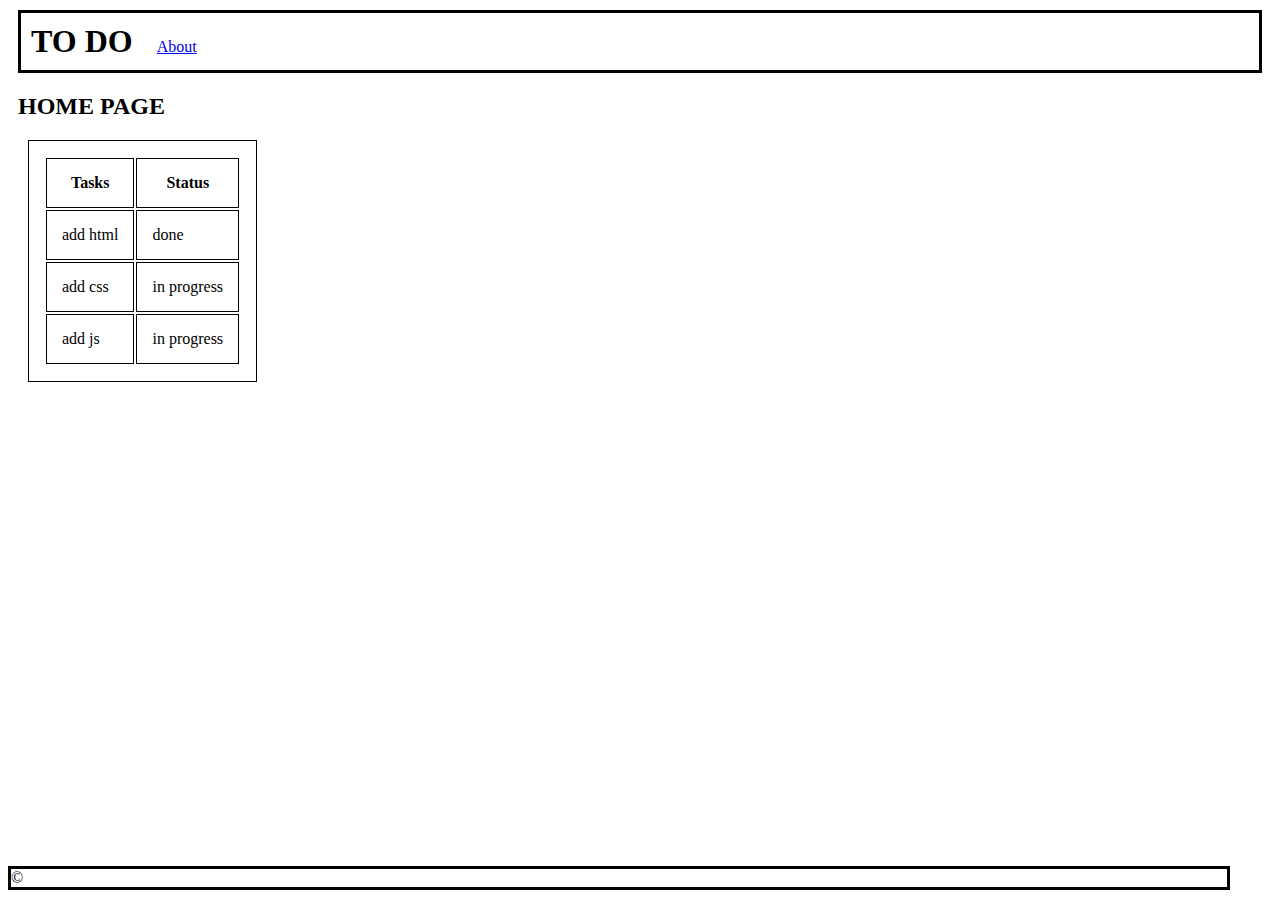
==== index.html @ d2351d44 "added html for home page and about + added some css" ====
<!DOCTYPE html>
<html lang="en">

<head>
    <meta charset="UTF-8">
    <meta http-equiv="X-UA-Compatible" content="IE=edge">
    <meta name="viewport" content="width=device-width, initial-scale=1.0">
    <title>Home Page</title>
    <link rel="stylesheet" href="https://use.fontawesome.com/releases/v5.15.4/css/all.css"
        integrity="sha384-DyZ88mC6Up2uqS4h/KRgHuoeGwBcD4Ng9SiP4dIRy0EXTlnuz47vAwmeGwVChigm" crossorigin="anonymous">
    <link rel="stylesheet" href="style.css">
</head>

<body>
    <header>
        <i class="fas fa-th-list"></i>
        <h1>TO DO</h1>
        <a href="about.html">About</a>
    </header>

    <main>
        <h2>HOME PAGE</h2>
        <table>
            <tr>
                <th>Tasks</th>
                <th>Status</th>

            </tr>
            <tr>
                <td>add html</td>
                <td>done</td>
            </tr>

            <tr>
                <td>add css</td>
                <td>in progress</td>
            </tr>
            <tr>
                <td>add js</td>
                <td>in progress</td>
            </tr>
        </table>

      
    </main>

    <footer>
        &copy; 
        <i class="fas fa-envelope"></i>
        <i class="fas fa-paper-plane"></i>
        <i class="fas fa-map-marker-alt"></i>

    </footer>

</body>

</html>
---- style.css ----
h1 {
    display: inline;
}

table, th, td {
    border: 1px solid black;
    padding: 15px;
    margin-left: 10px;
}

a {
    margin-left: 20px;
}

form {
    margin-top: 25px;
}

header {
    border: solid;
    padding: 10px;
    margin: 10px;
}

main {
    margin: 10px;
}

footer {
    position: absolute;
    bottom: 10px;
    width: 95%;
    border: solid;

}

main img {
    width: 200px;
    float: left;
}

#info-form {
    
   padding-top: 200px;
}
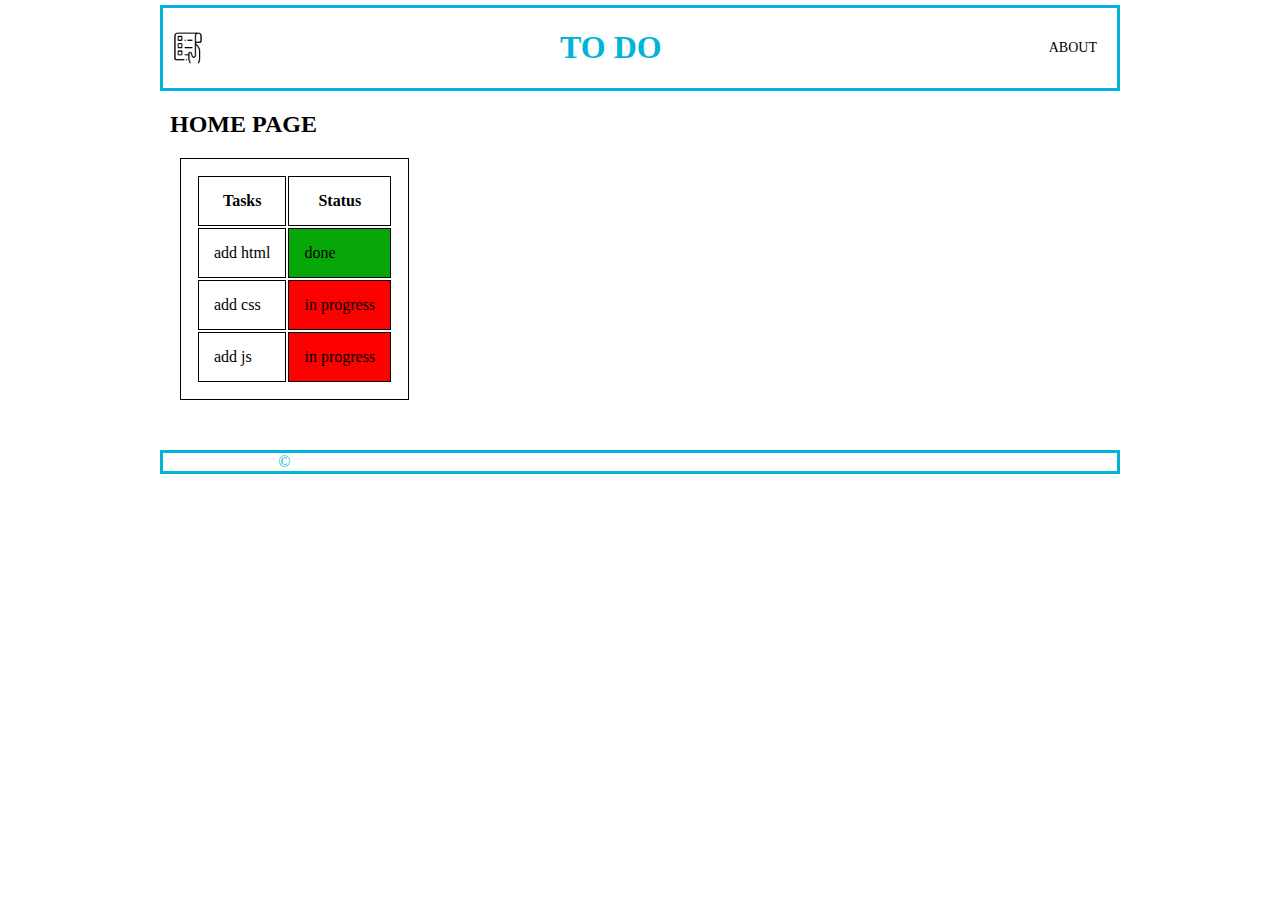
==== commit d5d25b18: "added style" ====
--- a/index.html
+++ b/index.html
@@ -13,7 +13,7 @@
 
 <body>
     <header>
-        <i class="fas fa-th-list"></i>
+        <img src="assets/todo-logo-removebg-preview.png" alt="">
         <h1>TO DO</h1>
         <a href="about.html">About</a>
     </header>
@@ -28,16 +28,16 @@
             </tr>
             <tr>
                 <td>add html</td>
-                <td>done</td>
+                <td class="green">done</td>
             </tr>
 
             <tr>
                 <td>add css</td>
-                <td>in progress</td>
+                <td class="red">in progress</td>
             </tr>
             <tr>
                 <td>add js</td>
-                <td>in progress</td>
+                <td class="red">in progress</td>
             </tr>
         </table>
 
@@ -45,10 +45,12 @@
     </main>
 
     <footer>
-        &copy; 
-        <i class="fas fa-envelope"></i>
-        <i class="fas fa-paper-plane"></i>
-        <i class="fas fa-map-marker-alt"></i>
+        <div>
+            &copy; 
+            <i class="fas fa-envelope"></i>
+            <i class="fas fa-paper-plane"></i>
+            <i class="fas fa-map-marker-alt"></i>
+        </div>
 
     </footer>
 
--- a/style.css
+++ b/style.css
@@ -1,11 +1,24 @@
 h1 {
     display: inline;
 }
-
+body{
+    width: 960px;
+    margin :auto;
+    margin-top: 5px;
+    margin-bottom: 5px;
+}
 table, th, td {
     border: 1px solid black;
     padding: 15px;
     margin-left: 10px;
+}
+
+.green{
+    background-color: rgb(7, 167, 7);
+}
+
+.red{
+    background-color: red;
 }
 
 a {
@@ -14,32 +27,98 @@
 
 form {
     margin-top: 25px;
+    
+}
+form label{
+    padding: 25px;
+    
+}
+.my-img p{
+    border: solid 1px #00B4D8;
+    /* display: flex; */
+    padding: 15px;
+}
+.my-info{
+    border: solid #00B4D8 1px;
+    display: inline-block;
+    margin: 20px;
+    padding: 15px;
+    
+   
+}
+.my-img {
+    border: solid #00B4D8 1px;
+    padding: 20px;
+    display: inline-block;
+    
 }
 
+.img-info{
+    display: flex;
+    align-items: center;
+}
+
+.my-img img {
+    width: 200px;
+    height: 200px;
+    object-fit: cover;
+    border-radius: 200px;
+}
+
+.btn{
+    background-color: #00B4D8;
+}
+
+.btn:hover {
+    background-color: #90E0EF;
+}
 header {
     border: solid;
-    padding: 10px;
-    margin: 10px;
+    display : flex;
+    align-items: center;
+    justify-content: space-between;
+    color: #00B4D8 ;
 }
 
+a{
+    text-decoration: none;
+    color: black;
+}
+
+header img{
+    width: 50px;
+}
 main {
     margin: 10px;
 }
 
-footer {
-    position: absolute;
-    bottom: 10px;
-    width: 95%;
+header  a{
+    text-transform: uppercase;
+    font-size: 14px;
+    padding: 20px 20px;
+}
+
+
+
+footer div {
+  
+    display: flex;
+    justify-content: space-around;
+    padding: left 20px;
+    padding-right: 20px;
     border: solid;
+    text-align: center;
+    color: #00B4D8 ;
+    margin-top: 50px;
 
 }
 
-main img {
-    width: 200px;
-    float: left;
-}
 
-#info-form {
+/* #info-form {
     
    padding-top: 200px;
-}+} */
+
+header a:hover{
+    color: #00B4D8;
+} 
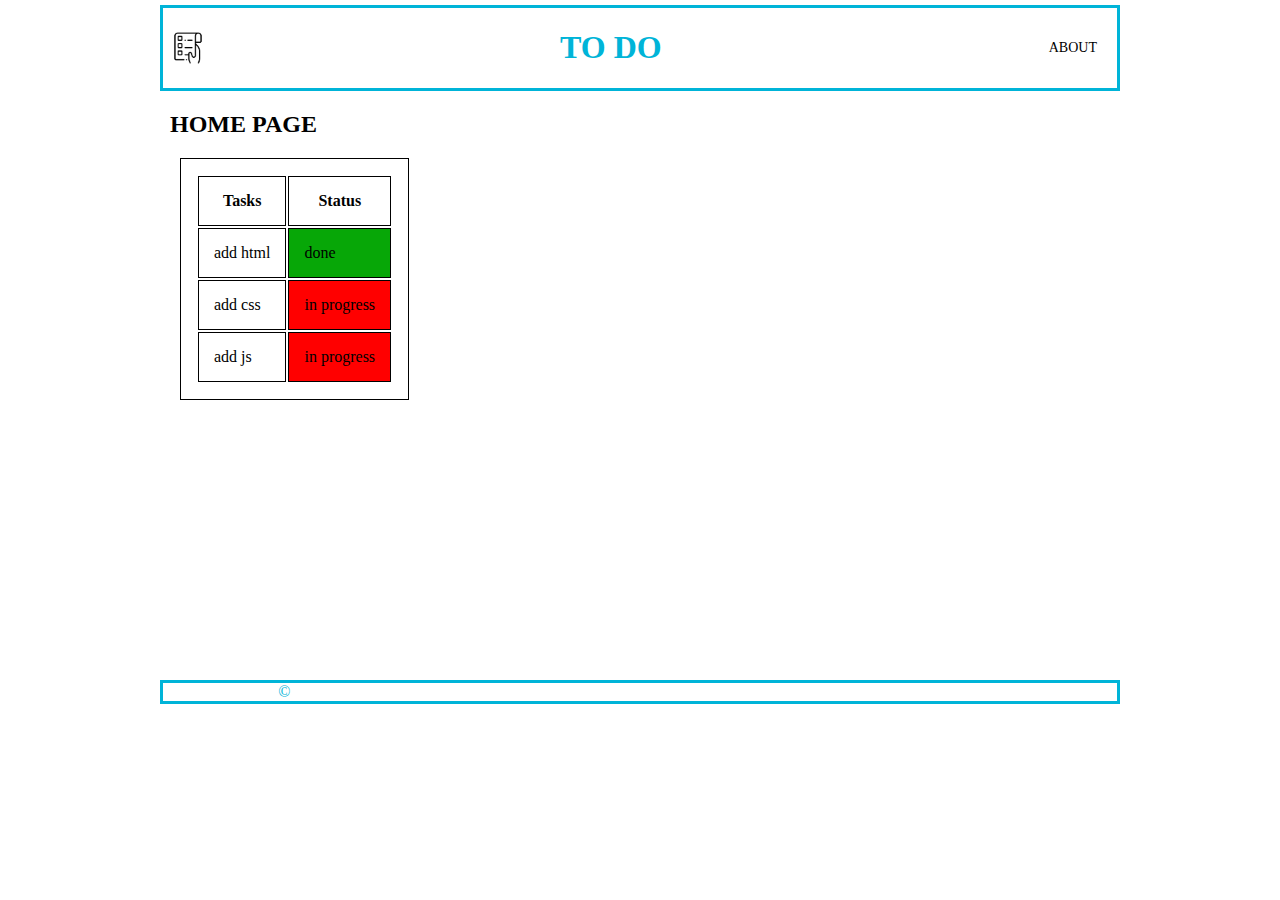
==== commit b0e18e81: "added popups and if statements" ====
--- a/index.html
+++ b/index.html
@@ -54,6 +54,9 @@
 
     </footer>
 
+   
 </body>
+<script src="app.js">
 
+</script>
 </html>--- a/style.css
+++ b/style.css
@@ -99,6 +99,9 @@
 }
 
 
+footer{
+    margin-top: 280px;
+}
 
 footer div {
   
